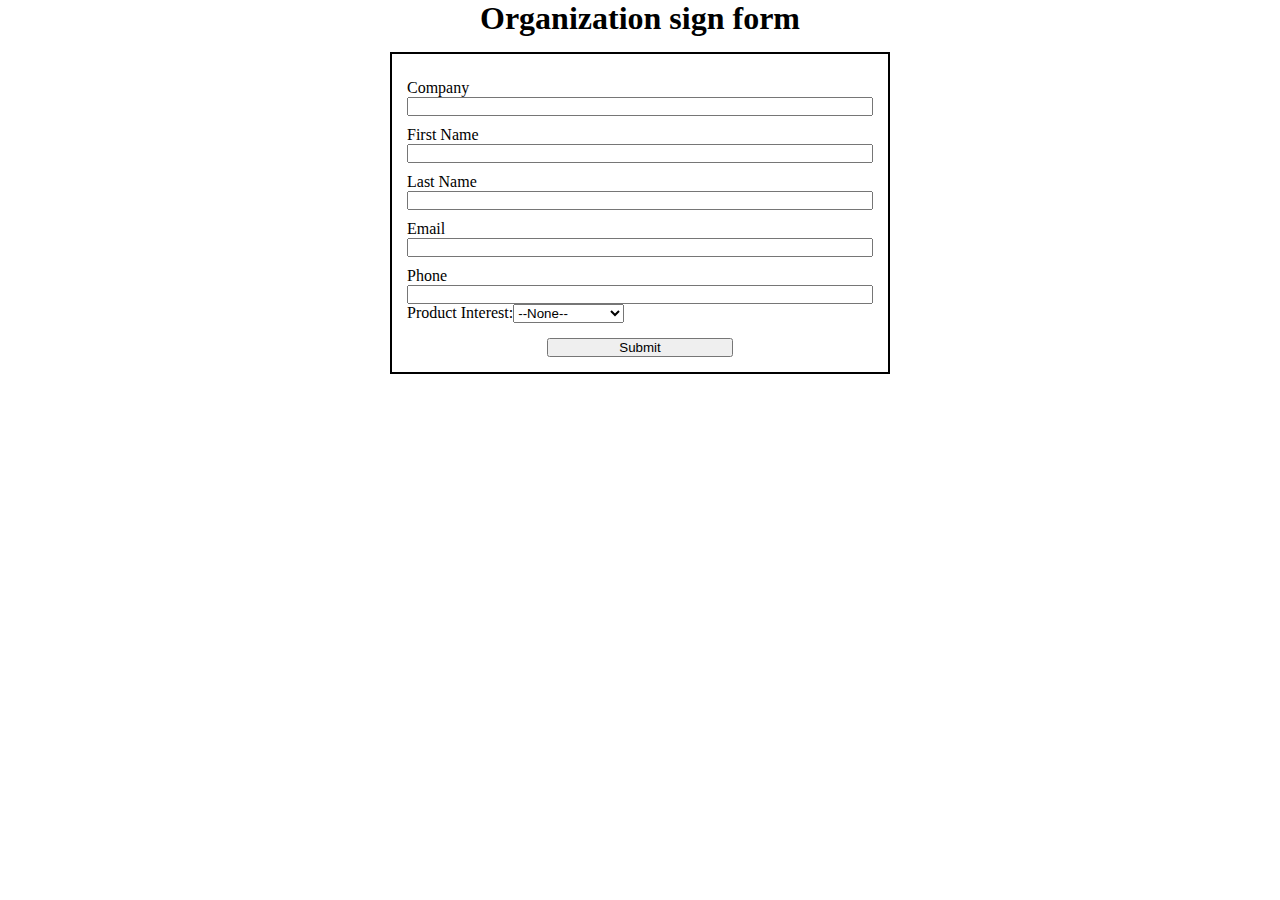
==== index.html @ faa5799e "Add files via upload" ====
<!DOCTYPE html>
<html lang="en">
<head>
    <meta charset="UTF-8">
    <meta name="viewport" content="width=device-width, initial-scale=1.0">
    <title>Document</title>
    <link rel="stylesheet" href="style.css">
    <script src="script.js"></script>
</head>
<body>
    <h1>Organization sign form</h1>
    
    <form action="https://webto.salesforce.com/servlet/servlet.WebToLead?encoding=UTF-8&orgId=00DIT000002JogM" method="POST">
    
        <input type=hidden name="oid" value="00DIT000002JogM">
        <input type=hidden name="retURL" value="http://">
        
        <label for="company">Company</label><input required id="company" name="company" size="20" type="text" />
        
        <label for="first_name">First Name</label><input required id="first_name" name="first_name" size="20" type="text" />
        
        <label for="last_name">Last Name</label><input required id="last_name" name="last_name" size="20" type="text" />
        
        <label for="email">Email</label><input required id="email" name="email" size="20" type="text" />
        
        <label for="phone">Phone</label><input required id="phone" name="phone" size="20" type="text" />
        
        Product Interest:<select  id="00NIT00000McTbk" name="00NIT00000McTbk" title="Product Interest"><option value="">--None--</option><option value="GC1000 series">GC1000 series</option>
        <option value="GC5000 series">GC5000 series</option>
        <option value="GC3000 series">GC3000 series</option>
        </select><br>
        
        <input type="submit" name="submit">
    
    </form>
    
</body>
</html>
---- style.css ----
*{
    margin: 0;
    padding: 0;
    box-sizing: border-box;
}

h1{
    text-align: center;
}

label, input{
    display: block;
}

label{
    margin-top: 10px;
}

input{
    width: 100%;
}

form{
    min-width: 300px;
    max-width: 500px;
    margin: 15px auto;
    border: 2px solid black;
    padding: 15px;
}

input[type="submit"]{
    width: 40%;
    margin: 15px auto 0 auto;
}
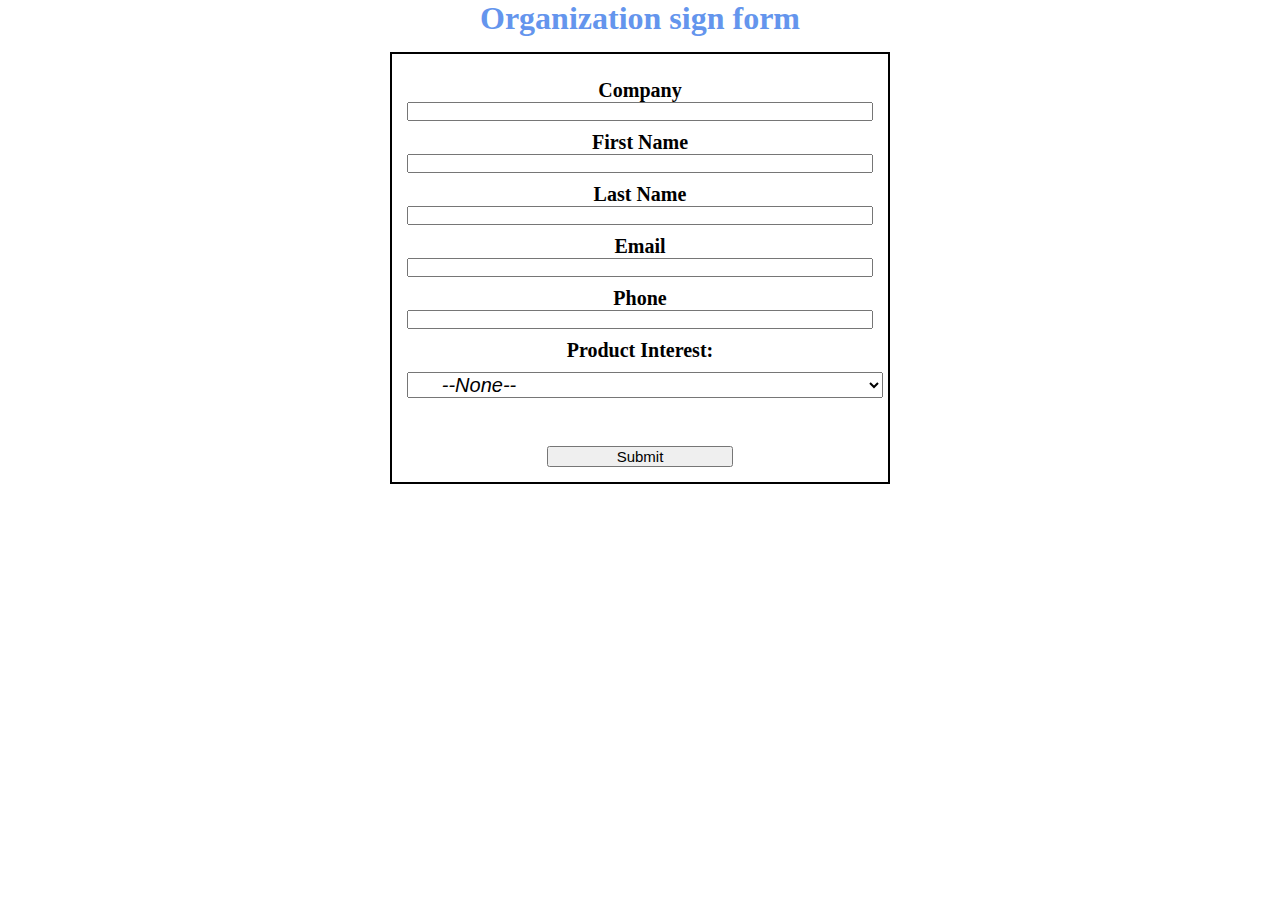
==== commit 71acf3a7: "test" ====
--- a/index.html
+++ b/index.html
@@ -6,6 +6,7 @@
     <title>Document</title>
     <link rel="stylesheet" href="style.css">
     <script src="script.js"></script>
+    <script src="https://www.google.com/recaptcha/api.js"></script>
 </head>
 <body>
     <h1>Organization sign form</h1>
@@ -13,7 +14,8 @@
     <form action="https://webto.salesforce.com/servlet/servlet.WebToLead?encoding=UTF-8&orgId=00DIT000002JogM" method="POST">
     
         <input type=hidden name="oid" value="00DIT000002JogM">
-        <input type=hidden name="retURL" value="http://">
+        <input type=hidden name="retURL" value="http://bionic04.github.io/web-to-lead-testRepo/submitted.html">
+        <input type=hidden name='captcha_settings' value='{"keyname":"GitHub","fallback":"true","orgId":"00DIT000002JogM","ts":""}'>
         
         <label for="company">Company</label><input required id="company" name="company" size="20" type="text" />
         
@@ -25,10 +27,12 @@
         
         <label for="phone">Phone</label><input required id="phone" name="phone" size="20" type="text" />
         
-        Product Interest:<select  id="00NIT00000McTbk" name="00NIT00000McTbk" title="Product Interest"><option value="">--None--</option><option value="GC1000 series">GC1000 series</option>
+        <label for="00NIT00000McTbk">Product Interest:</label><select  id="00NIT00000McTbk" name="00NIT00000McTbk" title="Product Interest"><option value="">--None--</option><option value="GC1000 series">GC1000 series</option>
         <option value="GC5000 series">GC5000 series</option>
         <option value="GC3000 series">GC3000 series</option>
         </select><br>
+
+        <div class="g-recaptcha" data-sitekey="6Lf56r8pAAAAABa2Wb7tcMJUjC3AQps9VFOqYA2m"></div><br>
         
         <input type="submit" name="submit">
     
--- a/style.css
+++ b/style.css
@@ -6,6 +6,7 @@
 
 h1{
     text-align: center;
+    color:cornflowerblue;
 }
 
 label, input{
@@ -14,10 +15,22 @@
 
 label{
     margin-top: 10px;
+    text-align: center;
+    font-size: 20px;
+    font-weight: bold;
+    
 }
 
 input{
     width: 100%;
+}
+
+select{
+    margin-top: 10px;
+    text-align: center;
+    font-style: oblique;
+    font-size: 20px;
+    padding-right: 320px;
 }
 
 form{
@@ -31,4 +44,14 @@
 input[type="submit"]{
     width: 40%;
     margin: 15px auto 0 auto;
-}+    font-size: 15px;
+}
+
+.g-recaptcha {
+    margin-top: 15px;
+    display: flex;
+    justify-content: center;
+}
+
+
+
